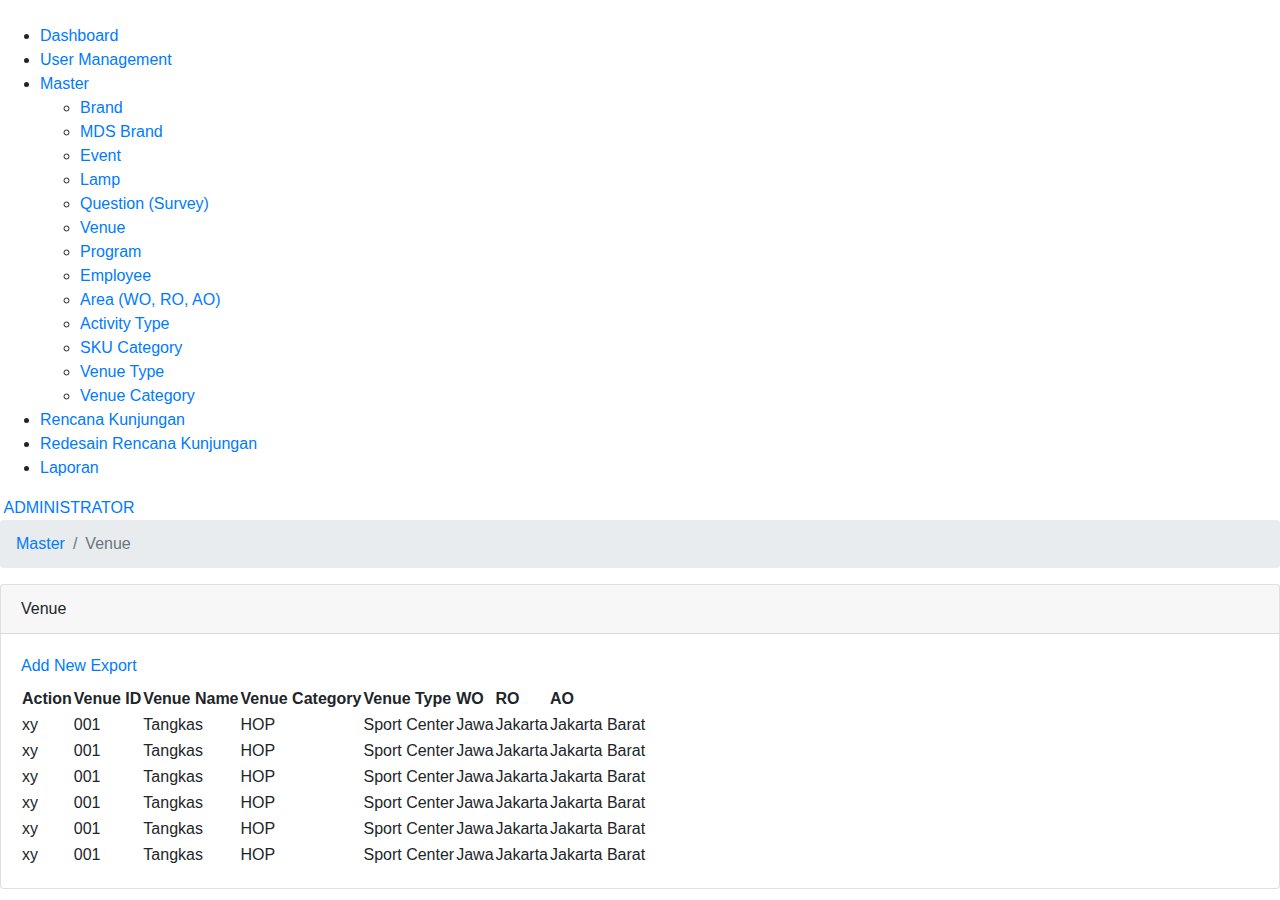
==== index.html @ eed690c6 "init" ====
<!DOCTYPE html>
<html lang="en">

<head>
    <meta charset="UTF-8">
    <meta name="viewport" content="width=device-width, initial-scale=1.0">
    <meta http-equiv="X-UA-Compatible" content="ie=edge">
    <title>Master</title>
    <link rel="stylesheet" href="https://stackpath.bootstrapcdn.com/bootstrap/4.4.1/css/bootstrap.min.css"
        integrity="sha384-Vkoo8x4CGsO3+Hhxv8T/Q5PaXtkKtu6ug5TOeNV6gBiFeWPGFN9MuhOf23Q9Ifjh" crossorigin="anonymous">
    <link rel="stylesheet" type="text/css" href="https://cdn.datatables.net/1.10.20/css/jquery.dataTables.css">
    <link rel="stylesheet" href="./assets/lib/fontawesome/css/all.css">
    <link rel="stylesheet" href="./assets/css/master.css">
</head>

<body>

    <div class="global-container">
        <aside>
            <div class="company-logo">
                <a href="javascript:;"><img src="./assets/images/gglogo.png" width="150px" alt=""></a>
            </div>
            <nav>
                <ul>
                    <li>
                        <a href="javascript:;">
                            <i class="fas fa-chart-bar"></i>
                            <span>Dashboard</span>
                        </a>
                    </li>
                    <li>
                        <a href="javascript:;">
                            <i class="fas fa-users-cog"></i>
                            <span>User Management</span>
                        </a>
                    </li>
                    <li>
                        <a href="javascript:;">
                            <i class="fas fa-toolbox"></i>
                            <span>Master</span>
                        </a>
                        <ul>
                            <li><a href="javascript:;">Brand</a></li>
                            <li><a href="javascript:;">MDS Brand</a></li>
                            <li><a href="javascript:;">Event</a></li>
                            <li><a href="javascript:;">Lamp</a></li>
                            <li><a href="javascript:;">Question (Survey)</a></li>
                            <li><a href="javascript:;">Venue</a></li>
                            <li><a href="javascript:;">Program</a></li>
                            <li><a href="javascript:;">Employee</a></li>
                            <li><a href="javascript:;">Area (WO, RO, AO)</a></li>
                            <li><a href="javascript:;">Activity Type</a></li>
                            <li><a href="javascript:;">SKU Category</a></li>
                            <li><a href="javascript:;">Venue Type</a></li>
                            <li><a href="javascript:;">Venue Category</a></li>
                        </ul>
                    </li>
                    <li>
                        <a href="javascript:;">
                            <i class="fas fa-calendar-check"></i>
                            <span>Rencana Kunjungan</span>
                        </a>
                    </li>
                    <li>
                        <a href="javascript:;">
                            <i class="fas fa-calendar-plus"></i>
                            <span>Redesain Rencana Kunjungan</span>
                        </a>
                    </li>
                    <li>
                        <a href="javascript:;">
                            <i class="fas fa-clipboard-list"></i>
                            <span>Laporan</span>
                        </a>
                    </li>
                </ul>
            </nav>
        </aside>
        <main>
            <header>
                <div class="toggle-sidenav">
                    <a href="javascript:;">
                        <i class="fas fa-align-left"></i>
                    </a>
                </div>
                <nav>
                    <div class="dropdown user-profile">
                        <a class="" href="javascript:;" id="dropdownMenuLink" data-toggle="dropdown"
                            aria-haspopup="true" aria-expanded="false">
                            <img class="user-photo" src="./assets/images/ava.jpg" width="30px" alt="">
                            <span class="user-name">ADMINISTRATOR</span>
                            <i class="fas fa-angle-down"></i>
                        </a>

                        <div class="dropdown-menu" aria-labelledby="dropdownMenuLink">
                            <a class="dropdown-item" href="#">
                                <i class="fas fa-user-circle"></i>
                                <span>Profile</span>
                            </a>
                            <a class="dropdown-item" href="#">
                                <i class="fas fa-sign-out-alt"></i>
                                <span>Logout</span>
                            </a>
                        </div>
                    </div>
                </nav>
            </header>
            <div class="main-content">
                <nav aria-label="breadcrumb">
                    <ol class="breadcrumb">
                        <li class="breadcrumb-item"><a href="#">Master</a></li>
                        <li class="breadcrumb-item active" aria-current="page">Venue</li>
                    </ol>
                </nav>
                <div class="card">
                    <div class="card-header">
                        Venue
                    </div>
                    <div class="card-body">
                        <div class="action-section mb-2">
                            <a href="javascript:;">Add New</a>
                            <a href="javascript:;">Export</a>
                        </div>
                        <!-- <div class="action-n-filter">
                            <div class="action-section">
                                <a href="javascript:;">Add New</a>
                                <a href="javascript:;">Export</a>
                            </div>
                            <div class="filter-section">
                                <input type="text" class="form-control" placeholder="Search..">
                            </div>
                        </div> -->
                        <table id="table_id" class="display">
                            <thead>
                                <tr>
                                    <th>Action</th>
                                    <th>Venue ID</th>
                                    <th>Venue Name</th>
                                    <th>Venue Category</th>
                                    <th>Venue Type</th>
                                    <th>WO</th>
                                    <th>RO</th>
                                    <th>AO</th>
                                </tr>
                            </thead>
                            <tbody>
                                <tr>
                                    <td>xy</td>
                                    <td>001</td>
                                    <td>Tangkas</td>
                                    <td>HOP</td>
                                    <td>Sport Center</td>
                                    <td>Jawa</td>
                                    <td>Jakarta</td>
                                    <td>Jakarta Barat</td>
                                </tr>
                                <tr>
                                    <td>xy</td>
                                    <td>001</td>
                                    <td>Tangkas</td>
                                    <td>HOP</td>
                                    <td>Sport Center</td>
                                    <td>Jawa</td>
                                    <td>Jakarta</td>
                                    <td>Jakarta Barat</td>
                                </tr>
                                <tr>
                                    <td>xy</td>
                                    <td>001</td>
                                    <td>Tangkas</td>
                                    <td>HOP</td>
                                    <td>Sport Center</td>
                                    <td>Jawa</td>
                                    <td>Jakarta</td>
                                    <td>Jakarta Barat</td>
                                </tr>
                                <tr>
                                    <td>xy</td>
                                    <td>001</td>
                                    <td>Tangkas</td>
                                    <td>HOP</td>
                                    <td>Sport Center</td>
                                    <td>Jawa</td>
                                    <td>Jakarta</td>
                                    <td>Jakarta Barat</td>
                                </tr>
                                <tr>
                                    <td>xy</td>
                                    <td>001</td>
                                    <td>Tangkas</td>
                                    <td>HOP</td>
                                    <td>Sport Center</td>
                                    <td>Jawa</td>
                                    <td>Jakarta</td>
                                    <td>Jakarta Barat</td>
                                </tr>
                                <tr>
                                    <td>xy</td>
                                    <td>001</td>
                                    <td>Tangkas</td>
                                    <td>HOP</td>
                                    <td>Sport Center</td>
                                    <td>Jawa</td>
                                    <td>Jakarta</td>
                                    <td>Jakarta Barat</td>
                                </tr>
                            </tbody>
                        </table>
                    </div>
                </div>
            </div>
        </main>
    </div>

    <script src="https://code.jquery.com/jquery-3.4.1.slim.min.js"
        integrity="sha384-J6qa4849blE2+poT4WnyKhv5vZF5SrPo0iEjwBvKU7imGFAV0wwj1yYfoRSJoZ+n"
        crossorigin="anonymous"></script>
    <script src="https://cdn.jsdelivr.net/npm/popper.js@1.16.0/dist/umd/popper.min.js"
        integrity="sha384-Q6E9RHvbIyZFJoft+2mJbHaEWldlvI9IOYy5n3zV9zzTtmI3UksdQRVvoxMfooAo"
        crossorigin="anonymous"></script>
    <script src="https://stackpath.bootstrapcdn.com/bootstrap/4.4.1/js/bootstrap.min.js"
        integrity="sha384-wfSDF2E50Y2D1uUdj0O3uMBJnjuUD4Ih7YwaYd1iqfktj0Uod8GCExl3Og8ifwB6"
        crossorigin="anonymous"></script>
    <script type="text/javascript" charset="utf8"
        src="https://cdn.datatables.net/1.10.20/js/jquery.dataTables.js"></script>

    <script>
        $(document).ready(function () {
            $('#table_id').DataTable({
                "pageLength": 5
            });
        });
    </script>

</body>

</html>
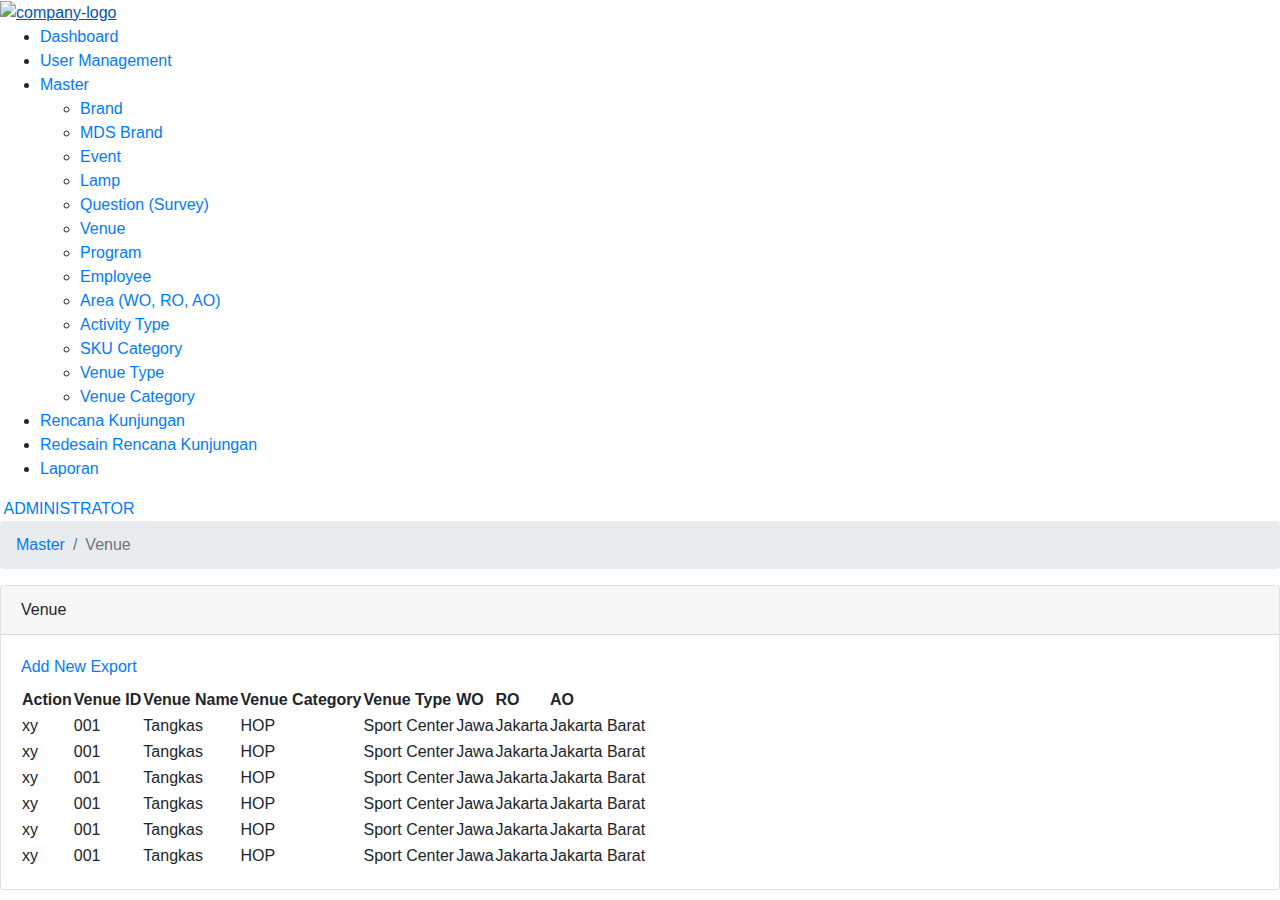
==== commit a34b2d0b: "test" ====
--- a/index.html
+++ b/index.html
@@ -18,7 +18,7 @@
     <div class="global-container">
         <aside>
             <div class="company-logo">
-                <a href="javascript:;"><img src="./assets/images/gglogo.png" width="150px" alt=""></a>
+                <a href="javascript:;"><img src="./assets/images/gglogo.png" width="150px" alt="company-logo"></a>
             </div>
             <nav>
                 <ul>
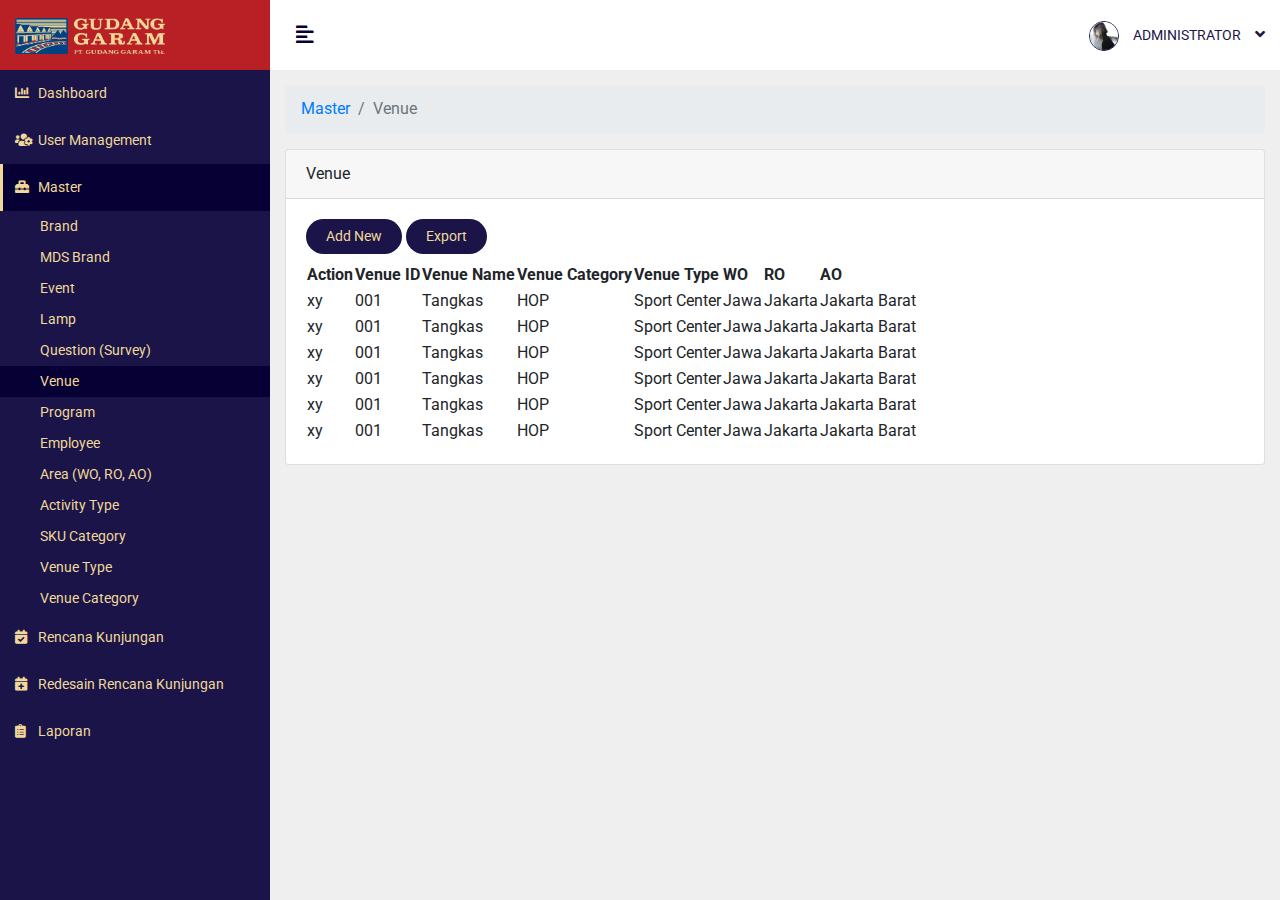
==== commit f58ecd36: "popup" ====
--- a/index.html
+++ b/index.html
@@ -35,7 +35,7 @@
                         </a>
                     </li>
                     <li>
-                        <a href="javascript:;">
+                        <a href="javascript:;" class="active">
                             <i class="fas fa-toolbox"></i>
                             <span>Master</span>
                         </a>
@@ -45,7 +45,7 @@
                             <li><a href="javascript:;">Event</a></li>
                             <li><a href="javascript:;">Lamp</a></li>
                             <li><a href="javascript:;">Question (Survey)</a></li>
-                            <li><a href="javascript:;">Venue</a></li>
+                            <li><a href="javascript:;" class="active">Venue</a></li>
                             <li><a href="javascript:;">Program</a></li>
                             <li><a href="javascript:;">Employee</a></li>
                             <li><a href="javascript:;">Area (WO, RO, AO)</a></li>
@@ -118,7 +118,7 @@
                     </div>
                     <div class="card-body">
                         <div class="action-section mb-2">
-                            <a href="javascript:;">Add New</a>
+                            <a href="javascript:;" data-toggle="modal" data-target="#exampleModal">Add New</a>
                             <a href="javascript:;">Export</a>
                         </div>
                         <!-- <div class="action-n-filter">
@@ -212,6 +212,165 @@
         </main>
     </div>
 
+    <div class="modal fade" id="exampleModal" tabindex="-1" role="dialog" aria-labelledby="exampleModalLabel"
+        aria-hidden="true">
+        <div class="modal-dialog modal-lg" role="document">
+            <div class="modal-content">
+                <div class="modal-header">
+                    <h5 class="modal-title" id="exampleModalLabel">Add New</h5>
+                    <button type="button" class="close" data-dismiss="modal" aria-label="Close">
+                        <span aria-hidden="true">&times;</span>
+                    </button>
+                </div>
+                <div class="modal-body">
+                    <div class="form-group row">
+                        <label class="col-sm-4 col-form-label">ID</label>
+                        <div class="col-sm-8">
+                            <input type="text" class="form-control" placeholder="001" disabled>
+                        </div>
+                    </div>
+                    <div class="form-group row">
+                        <label class="col-sm-4 col-form-label">Program Name</label>
+                        <div class="col-sm-8">
+                            <input type="text" class="form-control">
+                        </div>
+                    </div>
+                    <div class="form-group row">
+                        <label class="col-sm-4 col-form-label">Activity Type</label>
+                        <div class="col-sm-8">
+                            <select class="form-control">
+                                <option>MDS BRAND</option>
+                                <option>2</option>
+                                <option>3</option>
+                            </select>
+                        </div>
+                    </div>
+                    <div class="form-group row">
+                        <label class="col-sm-4 col-form-label">Activity Format</label>
+                        <div class="col-sm-8">
+                            <select class="form-control">
+                                <option>MDS REGULAR</option>
+                                <option>2</option>
+                                <option>3</option>
+                            </select>
+                        </div>
+                    </div>
+                    <div class="form-group row">
+                        <label class="col-sm-4 col-form-label">Program Description</label>
+                        <div class="col-sm-8">
+                            <textarea class="form-control"></textarea>
+                        </div>
+                    </div>
+                    <div class="form-group row">
+                        <label class="col-sm-4 col-form-label">Period</label>
+                        <div class="col-sm-8">
+                            <div class="d-flex align-items-center">
+                                <input type="text" class="form-control">
+                                <span class="ml-1 mr-1">S/D</span>
+                                <input type="text" class="form-control">
+                            </div>
+                        </div>
+                    </div>
+                    <div class="form-group row">
+                        <label class="col-sm-4 col-form-label">SKU Main Brand</label>
+                        <div class="col-sm-8">
+                            <select class="form-control">
+                                <option>16 GGI</option>
+                                <option>2</option>
+                                <option>3</option>
+                            </select>
+                        </div>
+                    </div>
+                    <div class="form-group row">
+                        <label class="col-sm-4 col-form-label">SKU Main Brand Name</label>
+                        <div class="col-sm-8">
+                            <input type="text" class="form-control" placeholder="Gudang Garam International" disabled>
+                        </div>
+                    </div>
+                    <div class="form-group row">
+                        <label class="col-sm-4 col-form-label">SKU Main Brand Category</label>
+                        <div class="col-sm-8">
+                            <select class="form-control">
+                                <option>SKM HT</option>
+                                <option>2</option>
+                                <option>3</option>
+                            </select>
+                        </div>
+                    </div>
+                    <div class="form-group row">
+                        <label class="col-sm-4 col-form-label">SKU Brand Pair</label>
+                        <div class="col-sm-8">
+                            <select class="form-control">
+                                <option>12 GSC</option>
+                                <option>2</option>
+                                <option>3</option>
+                            </select>
+                        </div>
+                    </div>
+                    <div class="form-group row">
+                        <label class="col-sm-4 col-form-label">SKU Brand Pair Name</label>
+                        <div class="col-sm-8">
+                            <input type="text" class="form-control" placeholder="Gudang Garam Signature" disabled>
+                        </div>
+                    </div>
+                    <div class="form-group row">
+                        <label class="col-sm-4 col-form-label">SKU Brand Pair Category</label>
+                        <div class="col-sm-8">
+                            <select class="form-control">
+                                <option>SKM HT</option>
+                                <option>2</option>
+                                <option>3</option>
+                            </select>
+                        </div>
+                    </div>
+                    <div class="form-group row">
+                        <label class="col-sm-4 col-form-label">Set Target</label>
+                        <div class="col-sm-8">
+                            <input type="text" class="form-control">
+                        </div>
+                    </div>
+                    <br>
+                    <fieldset class="border p-2">
+                        <legend class="w-auto pl-1 pr-1">Mini Survey</legend>
+                        <div class="fs-body">
+                            <div class="action-section mb-2 text-right">
+                                <a href="javascript:;" data-toggle="modal" data-target="#exampleModal">Add Question</a>
+                            </div>
+                            <table id="table_modal_id" class="display">
+                                <thead>
+                                    <tr>
+                                        <th>Question ID</th>
+                                        <th>Question</th>
+                                        <th>Answer</th>
+                                        <th>Delete</th>
+                                    </tr>
+                                </thead>
+                                <tbody>
+                                    <tr>
+                                        <td>1</td>
+                                        <td>Harga</td>
+                                        <td><a href="javascript:;">View Answer</a></td>
+                                        <td>z</td>
+                                    </tr>
+                                    <tr>
+                                        <td>1</td>
+                                        <td>Harga</td>
+                                        <td><a href="javascript:;">View Answer</a></td>
+                                        <td>z</td>
+                                    </tr>
+                                </tbody>
+                            </table>
+                        </div>
+                    </fieldset>
+                </div>
+                <div class="modal-footer">
+                    <button type="button" class="false" data-dismiss="modal">Cancel</button>
+                    <button type="button" class="true">Save</button>
+                </div>
+            </div>
+        </div>
+    </div>
+
     <script src="https://code.jquery.com/jquery-3.4.1.slim.min.js"
         integrity="sha384-J6qa4849blE2+poT4WnyKhv5vZF5SrPo0iEjwBvKU7imGFAV0wwj1yYfoRSJoZ+n"
         crossorigin="anonymous"></script>
@@ -229,6 +388,8 @@
             $('#table_id').DataTable({
                 "pageLength": 5
             });
+
+            $('#table_modal_id').DataTable();
         });
     </script>
 
--- a/assets/css/master.css
+++ b/assets/css/master.css
@@ -0,0 +1,209 @@
+@import url("https://fonts.googleapis.com/css2?family=Roboto&display=swap");
+a:hover {
+  text-decoration: none; }
+
+.auth-container {
+  font-family: 'Roboto', sans-serif;
+  background-image: url("./../images/banner.jpg");
+  background-repeat: no-repeat;
+  background-position: center;
+  background-size: cover; }
+
+.global-container {
+  display: flex; }
+
+.form-container {
+  background-color: #B92025;
+  width: 50%;
+  min-height: 100vh;
+  display: flex;
+  justify-content: center;
+  align-items: center;
+  border-right: solid 2px #EFD898;
+  font-size: 14px; }
+  .form-container .wrapper {
+    width: 360px; }
+  .form-container form {
+    margin-top: 50px; }
+  .form-container label {
+    color: #EFD898;
+    font-size: 16px;
+    margin-bottom: .2rem; }
+  .form-container input.form-control {
+    border: solid 2px #EFD898;
+    border-radius: 10px; }
+  .form-container .btn-auth {
+    width: 100%;
+    padding: 10px 0;
+    border-radius: 10px;
+    border: solid 1px #EFD898;
+    background-color: #1A1448;
+    color: #EFD898;
+    margin-top: 40px;
+    transition: all .2s; }
+    .form-container .btn-auth:hover {
+      background-color: #060034;
+      border-color: #d8c592;
+      color: #d8c592; }
+  .form-container .forgot-password {
+    color: #EFD898;
+    border-bottom: solid 1px;
+    padding-bottom: 3px;
+    font-size: 14px;
+    text-decoration: none; }
+    .form-container .forgot-password:hover {
+      color: #d8c592; }
+
+aside {
+  background-color: #1A1448;
+  width: 270px;
+  min-height: 100vh;
+  padding-bottom: 30px; }
+  aside .company-logo {
+    background-color: #B92025;
+    height: 70px;
+    line-height: 70px;
+    padding-left: 15px; }
+  aside nav > ul > li > a {
+    border-left: solid 3px transparent; }
+    aside nav > ul > li > a:hover {
+      border-left: solid 3px #EFD898; }
+  aside nav > ul > li > a.active {
+    background-color: #060034;
+    border-left: solid 3px #EFD898; }
+  aside ul {
+    padding: 0;
+    margin: 0; }
+    aside ul li {
+      list-style: none; }
+      aside ul li a {
+        color: #EFD898;
+        display: inline-block;
+        width: 270px;
+        background-color: #1A1448;
+        padding: 13px 12px;
+        transition: all .2s;
+        font-size: 14px; }
+        aside ul li a i {
+          display: inline-block;
+          width: 20px; }
+        aside ul li a:hover {
+          color: #d8c592;
+          text-decoration: none;
+          background-color: #060034; }
+        aside ul li a.active {
+          background-color: #060034; }
+      aside ul li li a {
+        padding: 5px 5px 5px 40px; }
+
+main {
+  background-color: #EFEFEF;
+  flex-grow: 1; }
+
+header {
+  background-color: white;
+  display: flex;
+  justify-content: space-between;
+  align-items: center;
+  height: 70px; }
+
+.toggle-sidenav a {
+  display: inline-block;
+  height: 70px;
+  width: 70px;
+  line-height: 70px;
+  text-align: center;
+  font-size: 20px;
+  color: #060034;
+  transition: all .2s; }
+  .toggle-sidenav a:hover {
+    color: #1A1448; }
+
+.user-profile > a {
+  display: inline-block;
+  height: 70px;
+  line-height: 70px;
+  padding: 0 15px;
+  color: #1A1448; }
+  .user-profile > a:hover {
+    text-decoration: none; }
+  .user-profile > a .user-photo {
+    display: inline-block;
+    width: 30px;
+    height: 30px;
+    border-radius: 50%;
+    border: solid 1px #1A1448;
+    margin-right: 10px; }
+  .user-profile > a .user-name {
+    font-size: 14px;
+    margin-right: 10px; }
+.user-profile .dropdown-menu.show {
+  margin-top: 0;
+  right: 0; }
+.user-profile .dropdown-item {
+  color: #060034; }
+
+.main-content {
+  padding: 15px; }
+
+.action-n-filter {
+  display: flex;
+  justify-content: space-between;
+  align-items: center; }
+
+.action-section a {
+  display: inline-block;
+  background-color: #1A1448;
+  padding: 7px 20px;
+  border-radius: 20px;
+  font-size: 14px;
+  color: #EFD898; }
+
+.dataTables_length {
+  display: none; }
+
+.dataTables_filter {
+  position: absolute;
+  right: 0;
+  top: -38px; }
+  .dataTables_filter label {
+    color: white; }
+    .dataTables_filter label input {
+      border-radius: 5px;
+      border: solid 2px lightgray; }
+
+table.dataTable thead th, table.dataTable thead td {
+  background-color: #EFD898; }
+
+table.dataTable thead th:first-child {
+  border-top-left-radius: 5px; }
+
+table.dataTable thead th:last-child {
+  border-top-right-radius: 5px; }
+
+.modal-header {
+  background-color: #1A1448;
+  color: #EFD898; }
+  .modal-header .close {
+    opacity: 1;
+    color: #EFD898; }
+
+.modal-body .dataTables_filter, .modal-body .dataTables_info, .modal-body .dataTables_paginate {
+  display: none; }
+
+.modal-footer {
+  padding: 0; }
+  .modal-footer button {
+    margin: 0;
+    width: 50%;
+    border: none;
+    color: #EFD898;
+    padding: 15px; }
+    .modal-footer button.false {
+      background-color: #B92025;
+      border-bottom-left-radius: 4px; }
+    .modal-footer button.true {
+      background-color: #004282;
+      border-bottom-right-radius: 4px; }
+
+/*# sourceMappingURL=master.css.map */
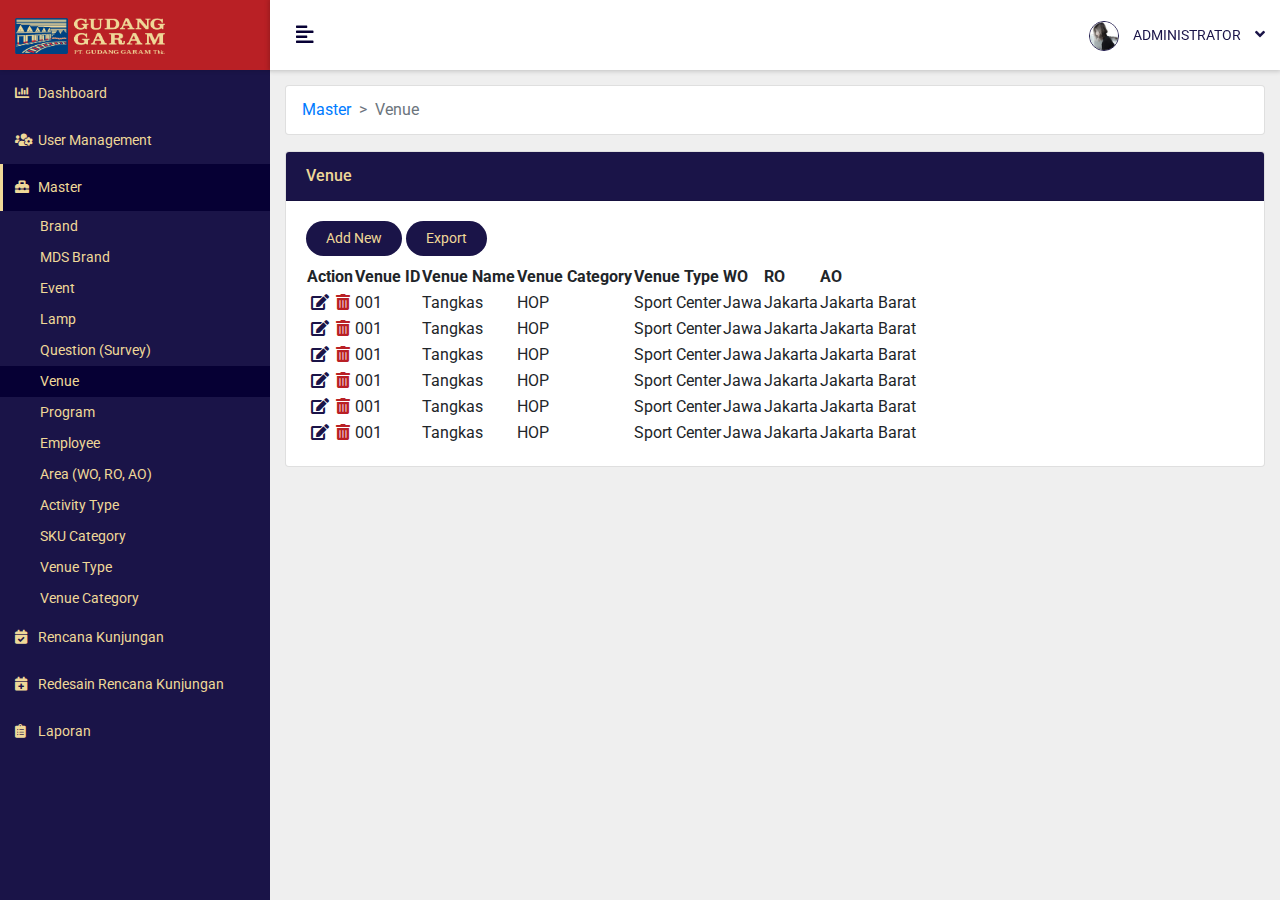
==== commit d39e02e3: "up" ====
--- a/index.html
+++ b/index.html
@@ -145,57 +145,75 @@
                             </thead>
                             <tbody>
                                 <tr>
-                                    <td>xy</td>
-                                    <td>001</td>
-                                    <td>Tangkas</td>
-                                    <td>HOP</td>
-                                    <td>Sport Center</td>
-                                    <td>Jawa</td>
-                                    <td>Jakarta</td>
-                                    <td>Jakarta Barat</td>
-                                </tr>
-                                <tr>
-                                    <td>xy</td>
-                                    <td>001</td>
-                                    <td>Tangkas</td>
-                                    <td>HOP</td>
-                                    <td>Sport Center</td>
-                                    <td>Jawa</td>
-                                    <td>Jakarta</td>
-                                    <td>Jakarta Barat</td>
-                                </tr>
-                                <tr>
-                                    <td>xy</td>
-                                    <td>001</td>
-                                    <td>Tangkas</td>
-                                    <td>HOP</td>
-                                    <td>Sport Center</td>
-                                    <td>Jawa</td>
-                                    <td>Jakarta</td>
-                                    <td>Jakarta Barat</td>
-                                </tr>
-                                <tr>
-                                    <td>xy</td>
-                                    <td>001</td>
-                                    <td>Tangkas</td>
-                                    <td>HOP</td>
-                                    <td>Sport Center</td>
-                                    <td>Jawa</td>
-                                    <td>Jakarta</td>
-                                    <td>Jakarta Barat</td>
-                                </tr>
-                                <tr>
-                                    <td>xy</td>
-                                    <td>001</td>
-                                    <td>Tangkas</td>
-                                    <td>HOP</td>
-                                    <td>Sport Center</td>
-                                    <td>Jawa</td>
-                                    <td>Jakarta</td>
-                                    <td>Jakarta Barat</td>
-                                </tr>
-                                <tr>
-                                    <td>xy</td>
+                                    <td>
+                                        <a href="javascript:;"><i class="fas fa-edit"></i></a>
+                                        <a href="javascript:;"><i class="fas fa-trash-alt"></i></a>
+                                    </td>
+                                    <td>001</td>
+                                    <td>Tangkas</td>
+                                    <td>HOP</td>
+                                    <td>Sport Center</td>
+                                    <td>Jawa</td>
+                                    <td>Jakarta</td>
+                                    <td>Jakarta Barat</td>
+                                </tr>
+                                <tr>
+                                    <td>
+                                        <a href="javascript:;"><i class="fas fa-edit"></i></a>
+                                        <a href="javascript:;"><i class="fas fa-trash-alt"></i></a>
+                                    </td>
+                                    <td>001</td>
+                                    <td>Tangkas</td>
+                                    <td>HOP</td>
+                                    <td>Sport Center</td>
+                                    <td>Jawa</td>
+                                    <td>Jakarta</td>
+                                    <td>Jakarta Barat</td>
+                                </tr>
+                                <tr>
+                                    <td>
+                                        <a href="javascript:;"><i class="fas fa-edit"></i></a>
+                                        <a href="javascript:;"><i class="fas fa-trash-alt"></i></a>
+                                    </td>
+                                    <td>001</td>
+                                    <td>Tangkas</td>
+                                    <td>HOP</td>
+                                    <td>Sport Center</td>
+                                    <td>Jawa</td>
+                                    <td>Jakarta</td>
+                                    <td>Jakarta Barat</td>
+                                </tr>
+                                <tr>
+                                    <td>
+                                        <a href="javascript:;"><i class="fas fa-edit"></i></a>
+                                        <a href="javascript:;"><i class="fas fa-trash-alt"></i></a>
+                                    </td>
+                                    <td>001</td>
+                                    <td>Tangkas</td>
+                                    <td>HOP</td>
+                                    <td>Sport Center</td>
+                                    <td>Jawa</td>
+                                    <td>Jakarta</td>
+                                    <td>Jakarta Barat</td>
+                                </tr>
+                                <tr>
+                                    <td>
+                                        <a href="javascript:;"><i class="fas fa-edit"></i></a>
+                                        <a href="javascript:;"><i class="fas fa-trash-alt"></i></a>
+                                    </td>
+                                    <td>001</td>
+                                    <td>Tangkas</td>
+                                    <td>HOP</td>
+                                    <td>Sport Center</td>
+                                    <td>Jawa</td>
+                                    <td>Jakarta</td>
+                                    <td>Jakarta Barat</td>
+                                </tr>
+                                <tr>
+                                    <td>
+                                        <a href="javascript:;"><i class="fas fa-edit"></i></a>
+                                        <a href="javascript:;"><i class="fas fa-trash-alt"></i></a>
+                                    </td>
                                     <td>001</td>
                                     <td>Tangkas</td>
                                     <td>HOP</td>
@@ -265,9 +283,9 @@
                         <label class="col-sm-4 col-form-label">Period</label>
                         <div class="col-sm-8">
                             <div class="d-flex align-items-center">
-                                <input type="text" class="form-control">
-                                <span class="ml-1 mr-1">S/D</span>
-                                <input type="text" class="form-control">
+                                <input type="text" class="form-control period">
+                                <span class="ml-1 mr-1 font-weight-bold">S/D</span>
+                                <input type="text" class="form-control period">
                             </div>
                         </div>
                     </div>
@@ -330,7 +348,7 @@
                         </div>
                     </div>
                     <br>
-                    <fieldset class="border p-2">
+                    <fieldset class="border p-4">
                         <legend class="w-auto pl-1 pr-1">Mini Survey</legend>
                         <div class="fs-body">
                             <div class="action-section mb-2 text-right">
@@ -350,13 +368,17 @@
                                         <td>1</td>
                                         <td>Harga</td>
                                         <td><a href="javascript:;">View Answer</a></td>
-                                        <td>z</td>
+                                        <td class="text-center">
+                                            <a href="javascript:;"><i class="fas fa-trash-alt"></i></a>
+                                        </td>
                                     </tr>
                                     <tr>
                                         <td>1</td>
                                         <td>Harga</td>
                                         <td><a href="javascript:;">View Answer</a></td>
-                                        <td>z</td>
+                                        <td class="text-center">
+                                            <a href="javascript:;"><i class="fas fa-trash-alt"></i></a>
+                                        </td>
                                     </tr>
                                 </tbody>
                             </table>
@@ -382,6 +404,7 @@
         crossorigin="anonymous"></script>
     <script type="text/javascript" charset="utf8"
         src="https://cdn.datatables.net/1.10.20/js/jquery.dataTables.js"></script>
+    <script src="https://cdn.datatables.net/1.10.20/js/dataTables.bootstrap4.min.js"></script>
 
     <script>
         $(document).ready(function () {
--- a/assets/css/master.css
+++ b/assets/css/master.css
@@ -63,7 +63,12 @@
     background-color: #B92025;
     height: 70px;
     line-height: 70px;
-    padding-left: 15px; }
+    padding-left: 15px;
+    position: fixed;
+    width: 270px;
+    box-shadow: 0px 0px 5px 0px rgba(0, 0, 0, 0.2); }
+  aside nav {
+    margin-top: 70px; }
   aside nav > ul > li > a {
     border-left: solid 3px transparent; }
     aside nav > ul > li > a:hover {
@@ -105,7 +110,11 @@
   display: flex;
   justify-content: space-between;
   align-items: center;
-  height: 70px; }
+  height: 70px;
+  position: fixed;
+  width: calc(100% - 270px);
+  box-shadow: 0px 0px 5px 1px rgba(0, 0, 0, 0.2);
+  z-index: 2; }
 
 .toggle-sidenav a {
   display: inline-block;
@@ -144,7 +153,8 @@
   color: #060034; }
 
 .main-content {
-  padding: 15px; }
+  padding: 15px;
+  margin-top: 70px; }
 
 .action-n-filter {
   display: flex;
@@ -157,23 +167,31 @@
   padding: 7px 20px;
   border-radius: 20px;
   font-size: 14px;
-  color: #EFD898; }
+  color: #EFD898;
+  transition: all .2s; }
+  .action-section a:hover {
+    background-color: #060034;
+    color: #d8c592; }
 
 .dataTables_length {
   display: none; }
 
 .dataTables_filter {
-  position: absolute;
-  right: 0;
-  top: -38px; }
+  position: relative; }
   .dataTables_filter label {
-    color: white; }
+    color: white;
+    position: absolute;
+    right: 0;
+    top: -63px; }
     .dataTables_filter label input {
       border-radius: 5px;
-      border: solid 2px lightgray; }
+      border: solid 2px lightgray;
+      width: 250px; }
 
 table.dataTable thead th, table.dataTable thead td {
-  background-color: #EFD898; }
+  background-color: #EFD898;
+  padding-left: 10px;
+  padding-right: 10px; }
 
 table.dataTable thead th:first-child {
   border-top-left-radius: 5px; }
@@ -190,6 +208,12 @@
 
 .modal-body .dataTables_filter, .modal-body .dataTables_info, .modal-body .dataTables_paginate {
   display: none; }
+.modal-body label {
+  font-weight: 600; }
+
+legend {
+  font-size: 18px;
+  font-weight: 500; }
 
 .modal-footer {
   padding: 0; }
@@ -198,12 +222,72 @@
     width: 50%;
     border: none;
     color: #EFD898;
-    padding: 15px; }
+    padding: 15px;
+    transition: all .2s;
+    font-weight: 500; }
     .modal-footer button.false {
       background-color: #B92025;
-      border-bottom-left-radius: 4px; }
+      border-bottom-left-radius: 4px;
+      border-right: solid 1px #EFD898; }
+      .modal-footer button.false:hover {
+        background-color: #a01419; }
     .modal-footer button.true {
       background-color: #004282;
-      border-bottom-right-radius: 4px; }
+      border-bottom-right-radius: 4px;
+      border-left: solid 1px #EFD898; }
+      .modal-footer button.true:hover {
+        background-color: #0a3967; }
+
+.breadcrumb {
+  background-color: white;
+  border: 1px solid rgba(0, 0, 0, 0.125); }
+
+.breadcrumb-item + .breadcrumb-item::before {
+  content: ">"; }
+
+.card-header {
+  background-color: #1A1448;
+  color: #EFD898;
+  font-weight: 500; }
+
+tbody tr td:first-child {
+  display: flex;
+  justify-content: space-around;
+  align-items: center; }
+
+.fa-edit {
+  color: #1A1448; }
+
+.fa-trash-alt {
+  color: #B92025; }
+
+.dataTables_wrapper .dataTables_paginate .paginate_button {
+  padding: 0; }
+
+.page-item.active .page-link {
+  background-color: #004282;
+  border-color: #004282; }
+
+.page-link {
+  color: #004282; }
+
+.dataTables_wrapper .dataTables_paginate .paginate_button {
+  border: none;
+  background: none; }
+
+.dataTables_wrapper .dataTables_paginate .paginate_button:hover {
+  border: none;
+  background: none; }
+
+select {
+  -webkit-appearance: none;
+  background-image: url("./../images/icon_up-arrow-small.png");
+  background-repeat: no-repeat;
+  background-position: 98% center; }
+
+.period {
+  background-image: url(./../images/calendar.png);
+  background-repeat: no-repeat;
+  background-position: 98% center; }
 
 /*# sourceMappingURL=master.css.map */
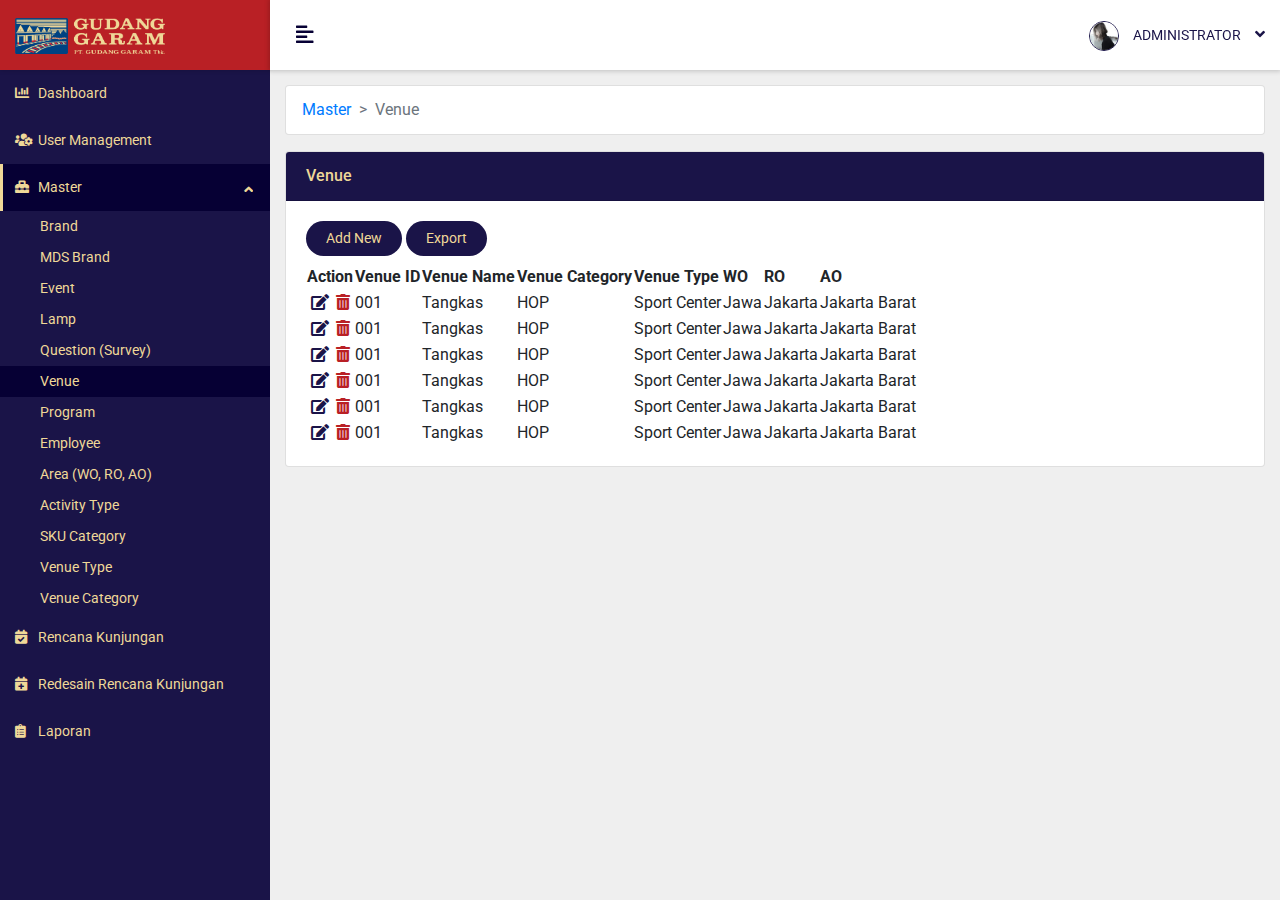
==== commit af5ad798: "js func" ====
--- a/index.html
+++ b/index.html
@@ -35,9 +35,10 @@
                         </a>
                     </li>
                     <li>
-                        <a href="javascript:;" class="active">
+                        <a href="javascript:;" class="has-ul active">
                             <i class="fas fa-toolbox"></i>
                             <span>Master</span>
+                            <i class="fas fa-angle-down"></i>
                         </a>
                         <ul>
                             <li><a href="javascript:;">Brand</a></li>
@@ -393,9 +394,7 @@
         </div>
     </div>
 
-    <script src="https://code.jquery.com/jquery-3.4.1.slim.min.js"
-        integrity="sha384-J6qa4849blE2+poT4WnyKhv5vZF5SrPo0iEjwBvKU7imGFAV0wwj1yYfoRSJoZ+n"
-        crossorigin="anonymous"></script>
+    <script src="https://ajax.googleapis.com/ajax/libs/jquery/3.4.1/jquery.min.js"></script>
     <script src="https://cdn.jsdelivr.net/npm/popper.js@1.16.0/dist/umd/popper.min.js"
         integrity="sha384-Q6E9RHvbIyZFJoft+2mJbHaEWldlvI9IOYy5n3zV9zzTtmI3UksdQRVvoxMfooAo"
         crossorigin="anonymous"></script>
@@ -413,6 +412,16 @@
             });
 
             $('#table_modal_id').DataTable();
+
+            $(".has-ul").click(function () {
+                $(this).next("ul").slideToggle();
+                $(this).toggleClass("active");
+            });
+
+            $(".toggle-sidenav a").click(function () {
+                $("aside").toggleClass("zero-width");
+                $("header").toggleClass("full-width");
+            });
         });
     </script>
 
--- a/assets/css/master.css
+++ b/assets/css/master.css
@@ -58,7 +58,8 @@
   background-color: #1A1448;
   width: 270px;
   min-height: 100vh;
-  padding-bottom: 30px; }
+  padding-bottom: 30px;
+  transition: all .2s; }
   aside .company-logo {
     background-color: #B92025;
     height: 70px;
@@ -114,7 +115,8 @@
   position: fixed;
   width: calc(100% - 270px);
   box-shadow: 0px 0px 5px 1px rgba(0, 0, 0, 0.2);
-  z-index: 2; }
+  z-index: 2;
+  transition: all .2s; }
 
 .toggle-sidenav a {
   display: inline-block;
@@ -290,4 +292,19 @@
   background-repeat: no-repeat;
   background-position: 98% center; }
 
+.has-ul .fa-angle-down {
+  float: right;
+  margin-top: 5px;
+  text-align: center;
+  transition: all .2s; }
+
+.has-ul.active .fa-angle-down {
+  transform: rotate(180deg); }
+
+aside.zero-width {
+  width: 0; }
+
+header.full-width {
+  width: 100%; }
+
 /*# sourceMappingURL=master.css.map */
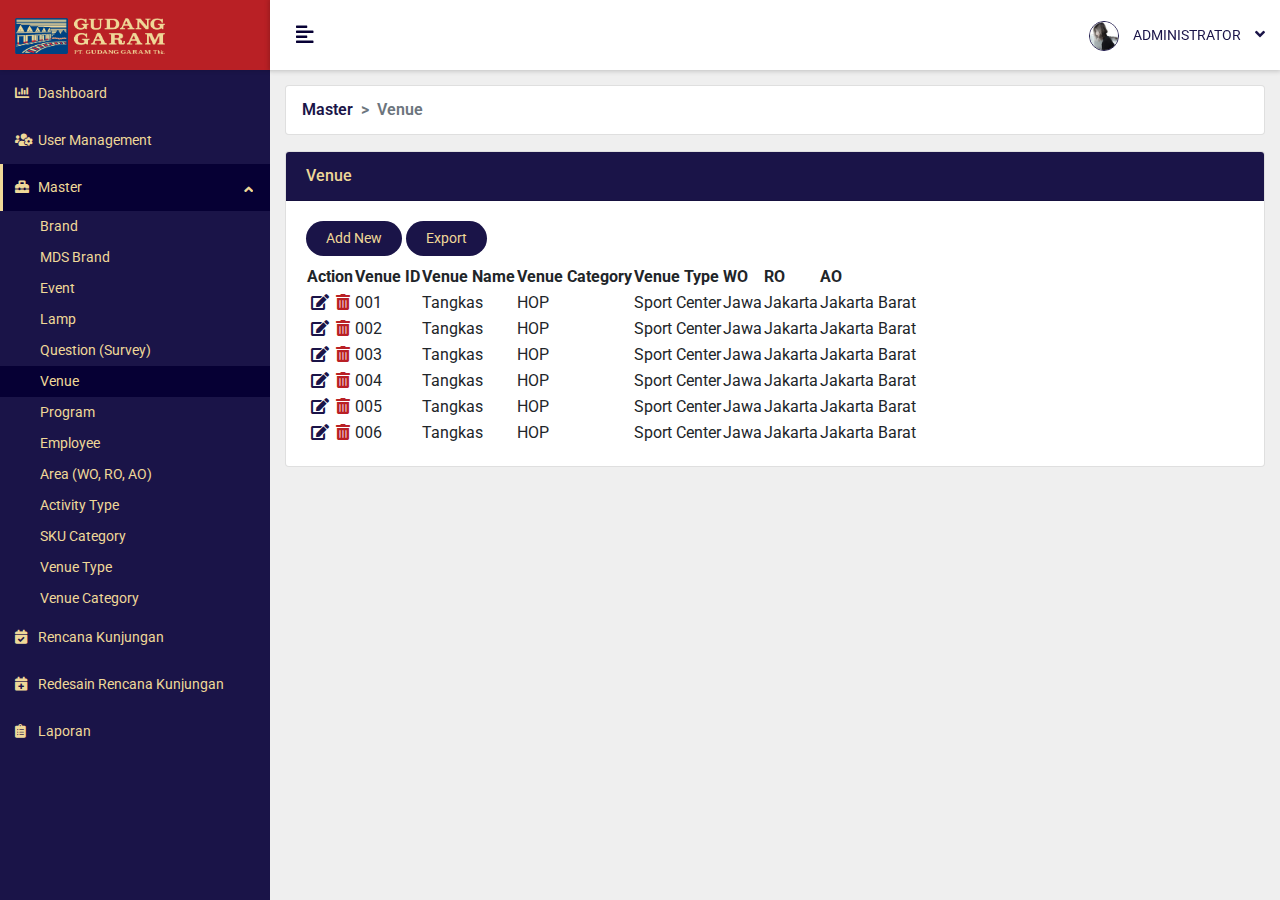
==== commit 1868a622: "revisi" ====
--- a/index.html
+++ b/index.html
@@ -163,59 +163,59 @@
                                         <a href="javascript:;"><i class="fas fa-edit"></i></a>
                                         <a href="javascript:;"><i class="fas fa-trash-alt"></i></a>
                                     </td>
-                                    <td>001</td>
-                                    <td>Tangkas</td>
-                                    <td>HOP</td>
-                                    <td>Sport Center</td>
-                                    <td>Jawa</td>
-                                    <td>Jakarta</td>
-                                    <td>Jakarta Barat</td>
-                                </tr>
-                                <tr>
-                                    <td>
-                                        <a href="javascript:;"><i class="fas fa-edit"></i></a>
-                                        <a href="javascript:;"><i class="fas fa-trash-alt"></i></a>
-                                    </td>
-                                    <td>001</td>
-                                    <td>Tangkas</td>
-                                    <td>HOP</td>
-                                    <td>Sport Center</td>
-                                    <td>Jawa</td>
-                                    <td>Jakarta</td>
-                                    <td>Jakarta Barat</td>
-                                </tr>
-                                <tr>
-                                    <td>
-                                        <a href="javascript:;"><i class="fas fa-edit"></i></a>
-                                        <a href="javascript:;"><i class="fas fa-trash-alt"></i></a>
-                                    </td>
-                                    <td>001</td>
-                                    <td>Tangkas</td>
-                                    <td>HOP</td>
-                                    <td>Sport Center</td>
-                                    <td>Jawa</td>
-                                    <td>Jakarta</td>
-                                    <td>Jakarta Barat</td>
-                                </tr>
-                                <tr>
-                                    <td>
-                                        <a href="javascript:;"><i class="fas fa-edit"></i></a>
-                                        <a href="javascript:;"><i class="fas fa-trash-alt"></i></a>
-                                    </td>
-                                    <td>001</td>
-                                    <td>Tangkas</td>
-                                    <td>HOP</td>
-                                    <td>Sport Center</td>
-                                    <td>Jawa</td>
-                                    <td>Jakarta</td>
-                                    <td>Jakarta Barat</td>
-                                </tr>
-                                <tr>
-                                    <td>
-                                        <a href="javascript:;"><i class="fas fa-edit"></i></a>
-                                        <a href="javascript:;"><i class="fas fa-trash-alt"></i></a>
-                                    </td>
-                                    <td>001</td>
+                                    <td>002</td>
+                                    <td>Tangkas</td>
+                                    <td>HOP</td>
+                                    <td>Sport Center</td>
+                                    <td>Jawa</td>
+                                    <td>Jakarta</td>
+                                    <td>Jakarta Barat</td>
+                                </tr>
+                                <tr>
+                                    <td>
+                                        <a href="javascript:;"><i class="fas fa-edit"></i></a>
+                                        <a href="javascript:;"><i class="fas fa-trash-alt"></i></a>
+                                    </td>
+                                    <td>003</td>
+                                    <td>Tangkas</td>
+                                    <td>HOP</td>
+                                    <td>Sport Center</td>
+                                    <td>Jawa</td>
+                                    <td>Jakarta</td>
+                                    <td>Jakarta Barat</td>
+                                </tr>
+                                <tr>
+                                    <td>
+                                        <a href="javascript:;"><i class="fas fa-edit"></i></a>
+                                        <a href="javascript:;"><i class="fas fa-trash-alt"></i></a>
+                                    </td>
+                                    <td>004</td>
+                                    <td>Tangkas</td>
+                                    <td>HOP</td>
+                                    <td>Sport Center</td>
+                                    <td>Jawa</td>
+                                    <td>Jakarta</td>
+                                    <td>Jakarta Barat</td>
+                                </tr>
+                                <tr>
+                                    <td>
+                                        <a href="javascript:;"><i class="fas fa-edit"></i></a>
+                                        <a href="javascript:;"><i class="fas fa-trash-alt"></i></a>
+                                    </td>
+                                    <td>005</td>
+                                    <td>Tangkas</td>
+                                    <td>HOP</td>
+                                    <td>Sport Center</td>
+                                    <td>Jawa</td>
+                                    <td>Jakarta</td>
+                                    <td>Jakarta Barat</td>
+                                </tr>
+                                <tr>
+                                    <td>
+                                        <a href="javascript:;"><i class="fas fa-edit"></i></a>
+                                        <a href="javascript:;"><i class="fas fa-trash-alt"></i></a>
+                                    </td>
+                                    <td>006</td>
                                     <td>Tangkas</td>
                                     <td>HOP</td>
                                     <td>Sport Center</td>
@@ -349,8 +349,8 @@
                         </div>
                     </div>
                     <br>
-                    <fieldset class="border p-4">
-                        <legend class="w-auto pl-1 pr-1">Mini Survey</legend>
+                    <fieldset class="border p-3">
+                        <legend class="w-auto pl-1 pr-1 mb-0">Mini Survey</legend>
                         <div class="fs-body">
                             <div class="action-section mb-2 text-right">
                                 <a href="javascript:;" data-toggle="modal" data-target="#exampleModal">Add Question</a>
@@ -369,15 +369,15 @@
                                         <td>1</td>
                                         <td>Harga</td>
                                         <td><a href="javascript:;">View Answer</a></td>
-                                        <td class="text-center">
+                                        <td>
                                             <a href="javascript:;"><i class="fas fa-trash-alt"></i></a>
                                         </td>
                                     </tr>
                                     <tr>
-                                        <td>1</td>
+                                        <td>2</td>
                                         <td>Harga</td>
                                         <td><a href="javascript:;">View Answer</a></td>
-                                        <td class="text-center">
+                                        <td>
                                             <a href="javascript:;"><i class="fas fa-trash-alt"></i></a>
                                         </td>
                                     </tr>
@@ -422,6 +422,8 @@
                 $("aside").toggleClass("zero-width");
                 $("header").toggleClass("full-width");
             });
+
+            $(".dataTables_filter label input").attr("placeholder", "Search..");
         });
     </script>
 
--- a/assets/css/master.css
+++ b/assets/css/master.css
@@ -1,4 +1,32 @@
 @import url("https://fonts.googleapis.com/css2?family=Roboto&display=swap");
+table.dataTable thead .sorting {
+  background-image: url("./../images/sort.png");
+  background-position-x: 95%; }
+
+table.dataTable thead .sorting_asc {
+  background-image: url("./../images/sort-asc.png");
+  background-position-x: 95%; }
+
+table.dataTable thead .sorting_desc {
+  background-image: url("./../images/sort-desc.png");
+  background-position-x: 95%; }
+
+.dataTables_wrapper .dataTables_paginate .paginate_button {
+  margin: 0; }
+
+.breadcrumb-item {
+  font-weight: 600; }
+  .breadcrumb-item > a {
+    color: #1A1448;
+    font-weight: 600; }
+
+td > a {
+  color: #004282;
+  text-decoration: underline; }
+  td > a:hover {
+    color: #1A1448;
+    text-decoration: underline; }
+
 a:hover {
   text-decoration: none; }
 
@@ -67,7 +95,8 @@
     padding-left: 15px;
     position: fixed;
     width: 270px;
-    box-shadow: 0px 0px 5px 0px rgba(0, 0, 0, 0.2); }
+    box-shadow: 0px 0px 5px 0px rgba(0, 0, 0, 0.2);
+    z-index: 1; }
   aside nav {
     margin-top: 70px; }
   aside nav > ul > li > a {
@@ -188,7 +217,11 @@
     .dataTables_filter label input {
       border-radius: 5px;
       border: solid 2px lightgray;
-      width: 250px; }
+      width: 250px;
+      background-image: url(./../images/icon_search.png);
+      background-repeat: no-repeat;
+      background-position: 2% center;
+      padding-left: 25px; }
 
 table.dataTable thead th, table.dataTable thead td {
   background-color: #EFD898;
